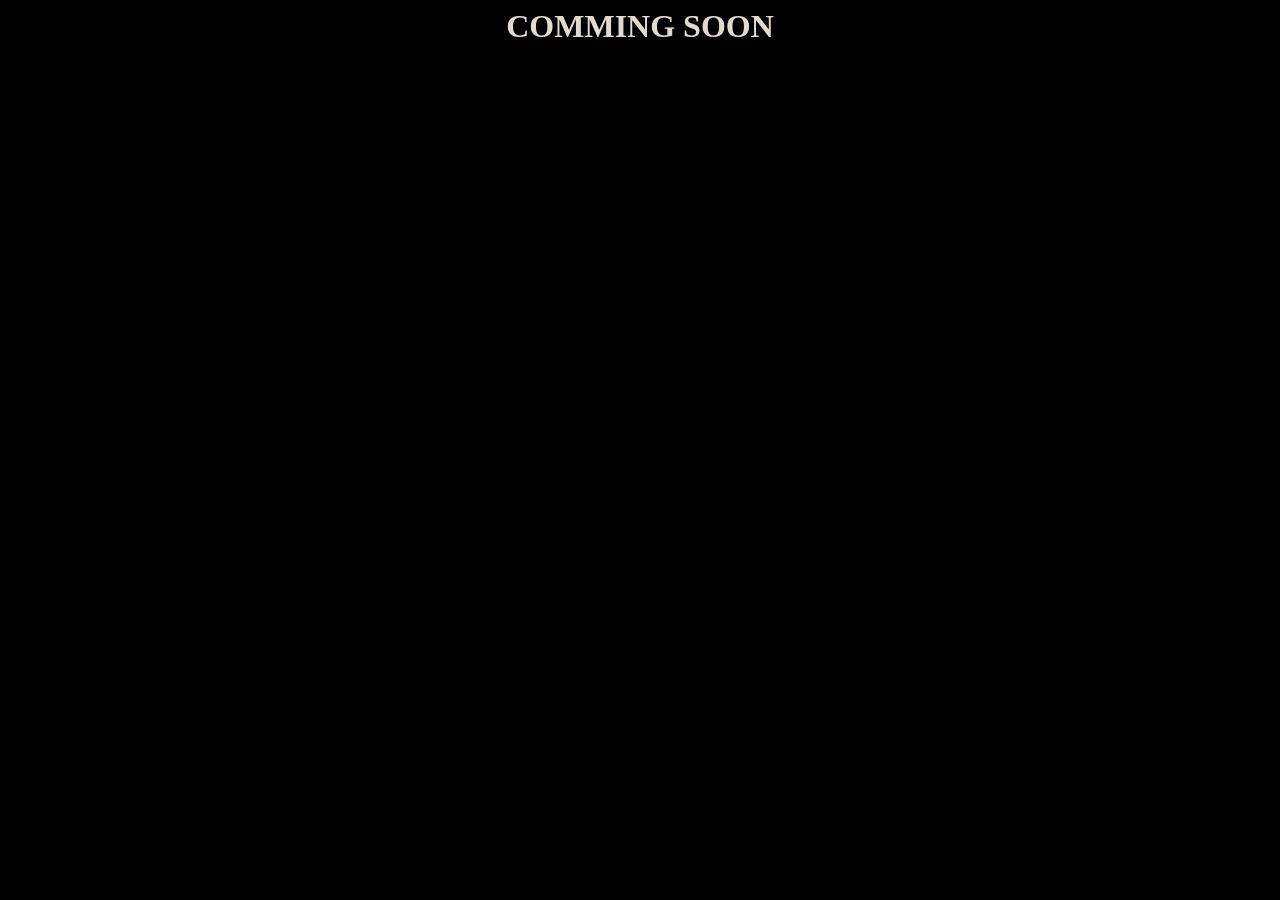
==== learnings.html @ 499c79fe "Add files via upload" ====
<link rel="stylesheet" href="style.css">
<!DOCTYPE html>
<html lang="en">
<head>
    <meta charset="UTF-8">
    <meta name="viewport" content="width=device-width, initial-scale=1.0">
    <title>LEARNING</title>
    <H1>
        COMMING SOON
    </H1>
</head>
<body>
    
</body>
</html>
---- style.css ----
:root

body{
    background-color: black;
    color: rgb(226, 219, 209);
    font-family: Georgia, 'Times New Roman', Times, sehoma, Geneva, Verdana, sans-serif;
}

p{
    border-bottom: 2px solid;
    padding-bottom: 15px;
    margin-bottom: 15px;

}

p{
    text-align: center;
    text-align: left;
}

h1{
    text-align: center;
}

/* Style the links in your text */
.hover-preview {
  color: #00ffcc;
  text-decoration: none;
  border-bottom: 1px dashed #00ffcc;
  cursor: pointer; /* Changed from 'help' to 'pointer' */
}

/* Style the universal preview box */
.preview-card {
  position: absolute;
  display: none;
  width: 450px;              /* Wider to fit a real website window */
  height: 300px;             /* Taller to see the content */
  background-color: #1a1a1a;
  border: 2px solid #444444; 
  border-radius: 8px;
  z-index: 1000;
  overflow: hidden;          /* Keeps the website frame rounded cleanly */
  box-shadow: 0px 10px 30px rgba(0,0,0,0.5);
}

/* Style the live frame window */
.preview-card iframe {
  width: 100%;
  height: 100%;
  border: none;
  /* Note: Most websites are white. This forces the preview window 
     to invert colors so it stays dark themed like your essay! */
  filter: invert(1) hue-rotate(180deg); 
}
/* Base link style */
.wiki-hover-link {
  color: #00ffcc;
  text-decoration: none;
  border-bottom: 1px dashed #00ffcc;
  cursor: pointer;
}

/* Container for the Wikipedia card layout */
.wiki-card {
  position: absolute;
  display: none;
  width: 350px;
  background-color: #1a1a1a; /* Dark theme card background */
  color: #e0e0e0;            /* Off-white readable text */
  border: 1px solid #444444; 
  padding: 16px;
  border-radius: 8px;
  font-family: -apple-system, BlinkMacSystemFont, "Segoe UI", Roboto, Helvetica, Arial, sans-serif;
  box-shadow: 0px 8px 24px rgba(0,0,0,0.6);
  z-index: 1000;
  pointer-events: none;      /* Prevents card from flickering under cursor */
}

/* Layout arrangement inside the box */
.wiki-card-content {
  display: flex;
  gap: 12px;
}

.wiki-card-text {
  flex: 1;
}

/* Card typography matching your scheme */
.wiki-card h3 {
  margin: 0 0 4px 0;
  font-size: 18px;
  color: #ffffff;
}

.wiki-card p {
  margin: 0;
  font-size: 13px;
  line-height: 1.5;
  color: #cccccc;
  /* Cuts off long paragraphs after 4 lines gracefully */
  display: -webkit-box;
  
  -webkit-box-orient: vertical;
  overflow: hidden;
}

/* Floating thumbnail style matching native Wikipedia design */

}
<div class="website-container">
  <!-- Left Side: Image -->
  <img src="jjpic.png" alt="My Screenshot" class="left-image">
  
  <!-- Right Side: Main Content -->
  <div class="main-content">
    <h1>Welcome to My Website</h1>
    <p>This text will neatly wrap and stay on the right side of the picture.</p>
  </div>
</div>

.link-container {
  display: flex;
   gap: 20px;
}
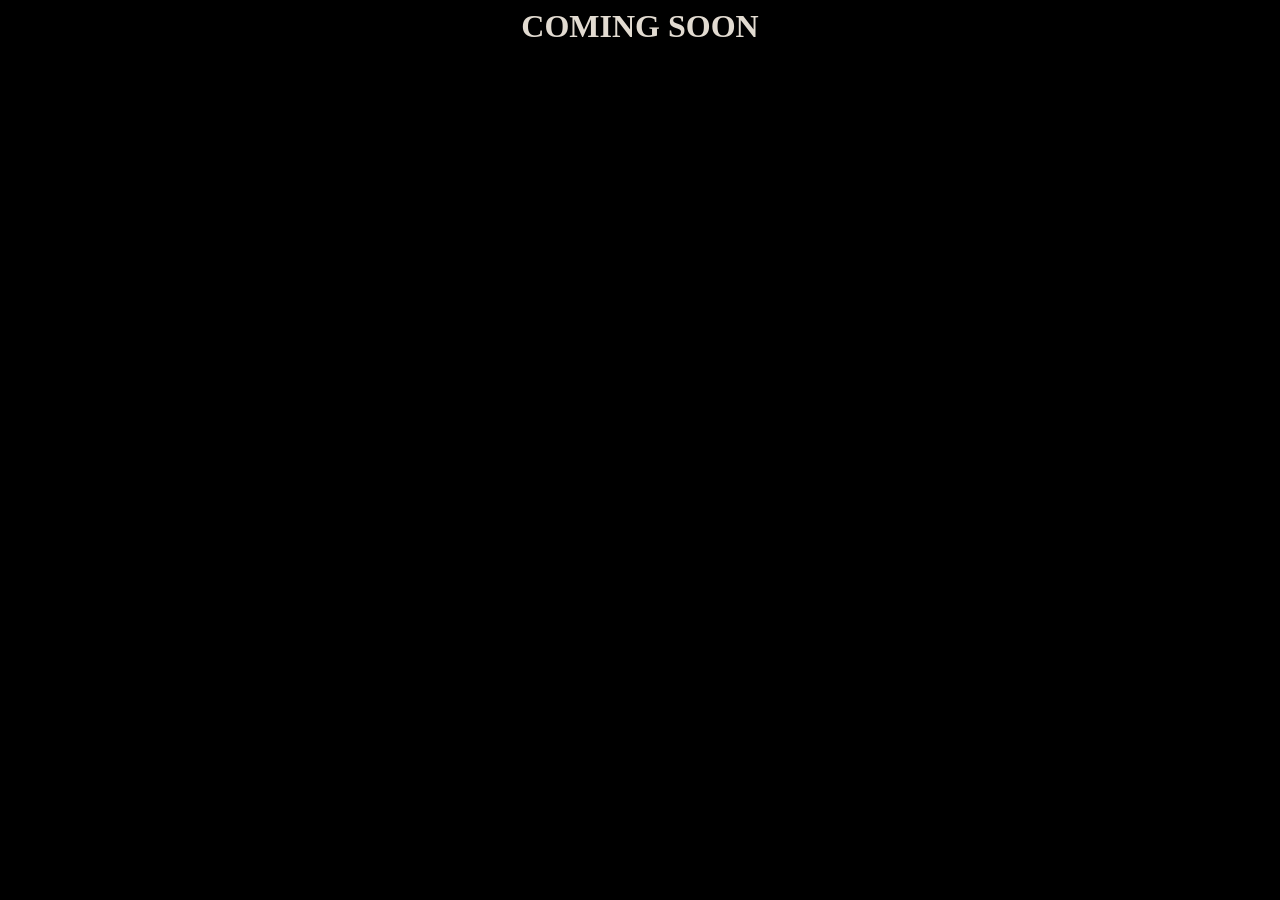
==== commit a608623b: "Update learnings.html" ====
--- a/learnings.html
+++ b/learnings.html
@@ -6,10 +6,10 @@
     <meta name="viewport" content="width=device-width, initial-scale=1.0">
     <title>LEARNING</title>
     <H1>
-        COMMING SOON
+        COMING SOON
     </H1>
 </head>
 <body>
     
 </body>
-</html>+</html>
